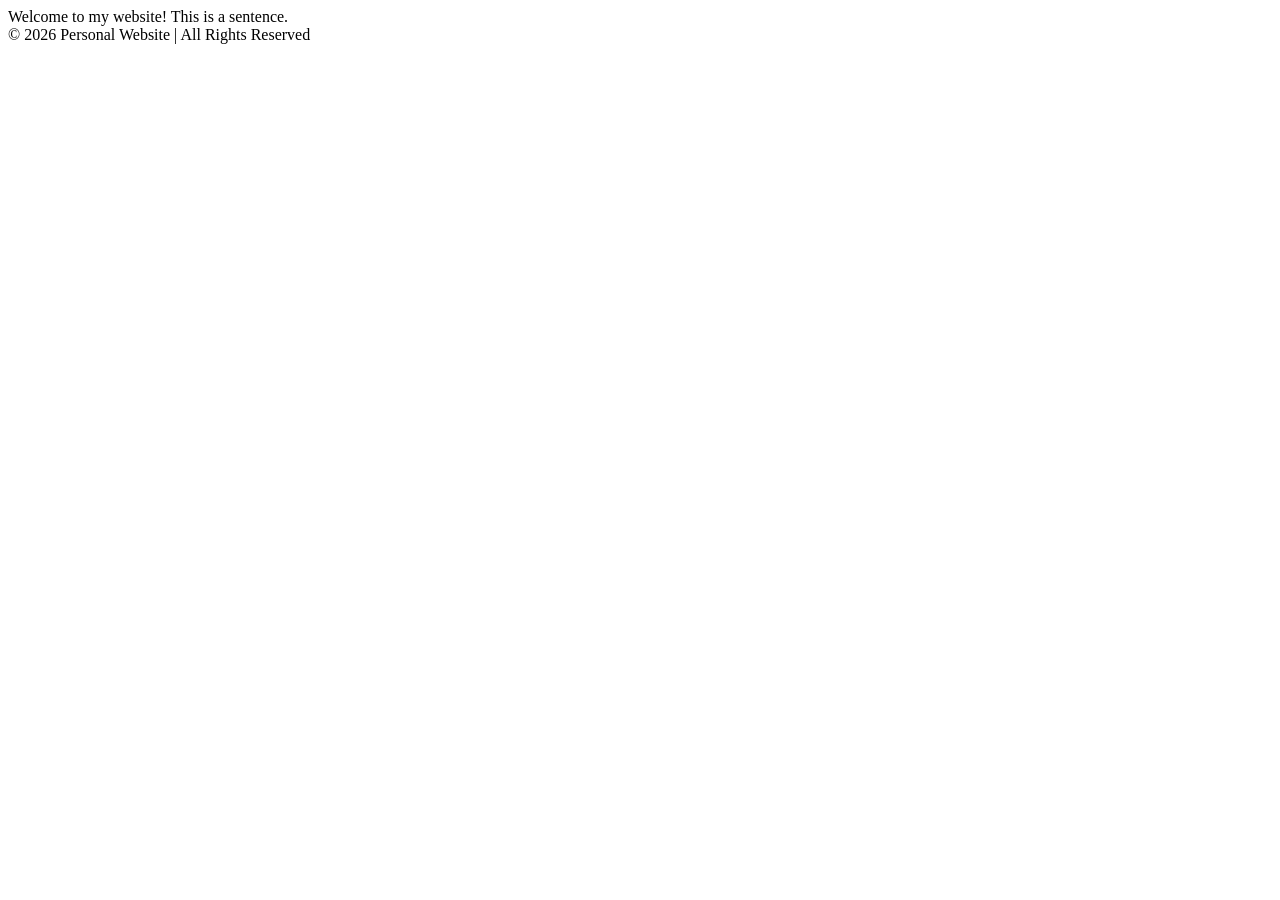
==== index.html @ 1aef8cc7 "feat: add content to index.html" ====
<!DOCTYPE html>
<html>
  <head>
    <title>Personal Website</title>
  </head>

  <body>
    <nav>
    </nav>

    <main>
      Welcome to my website!
      This is a sentence.
    </main>

    <footer>
      © 2026 Personal Website | All Rights Reserved
    </footer>
  </body>
</html>
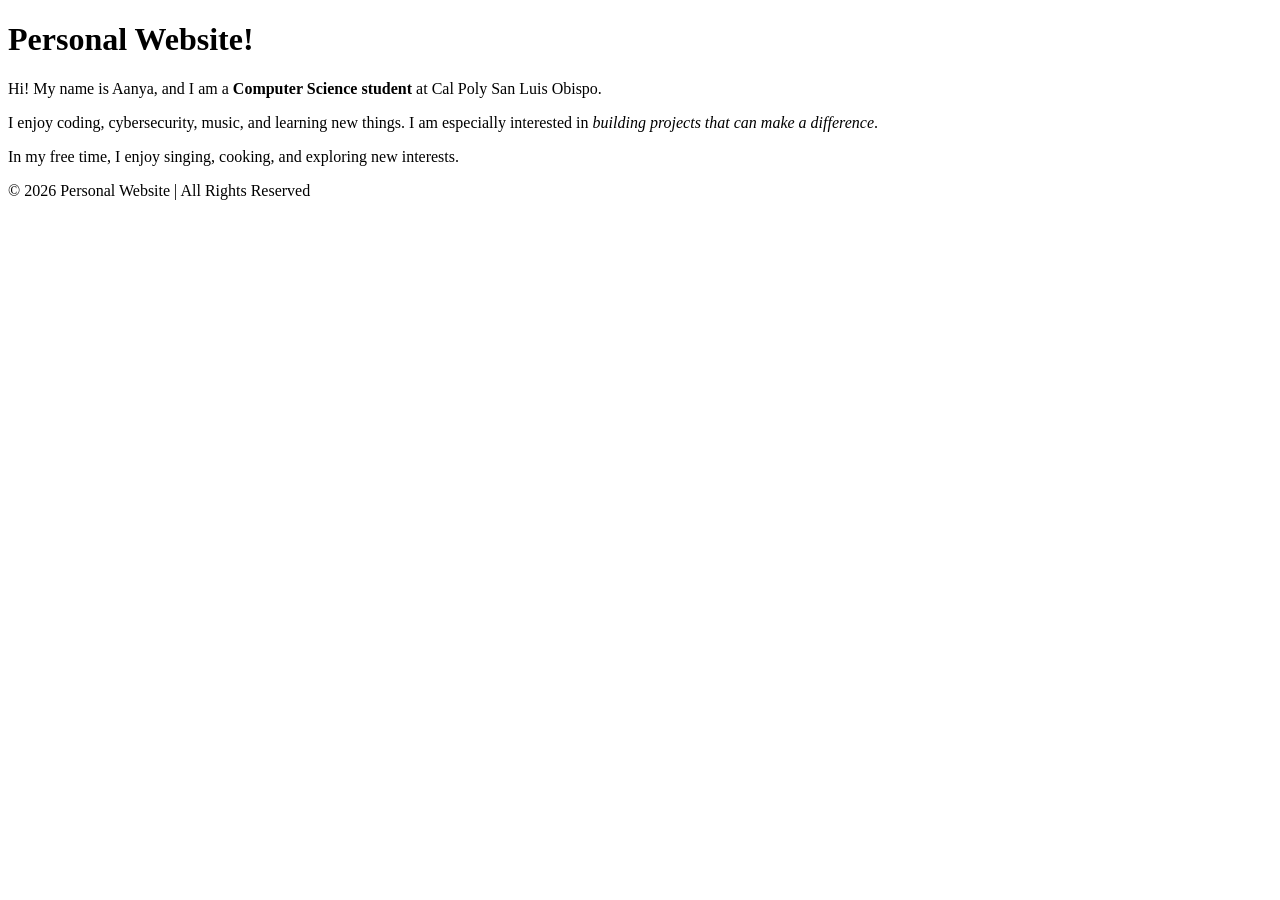
==== commit 6d5cdbb3: "feat: add content to index.html" ====
--- a/index.html
+++ b/index.html
@@ -9,9 +9,11 @@
     </nav>
 
     <main>
-      Welcome to my website!
-      This is a sentence.
-    </main>
+        <h1>Personal Website!</h1>
+        <p>Hi! My name is Aanya, and I am a <strong>Computer Science student</strong> at Cal Poly San Luis Obispo.</p>
+        <p>I enjoy coding, cybersecurity, music, and learning new things. I am especially interested in <em>building projects that can make a difference</em>.</p>
+        <p>In my free time, I enjoy singing, cooking, and exploring new interests.</p>
+</main>
 
     <footer>
       © 2026 Personal Website | All Rights Reserved
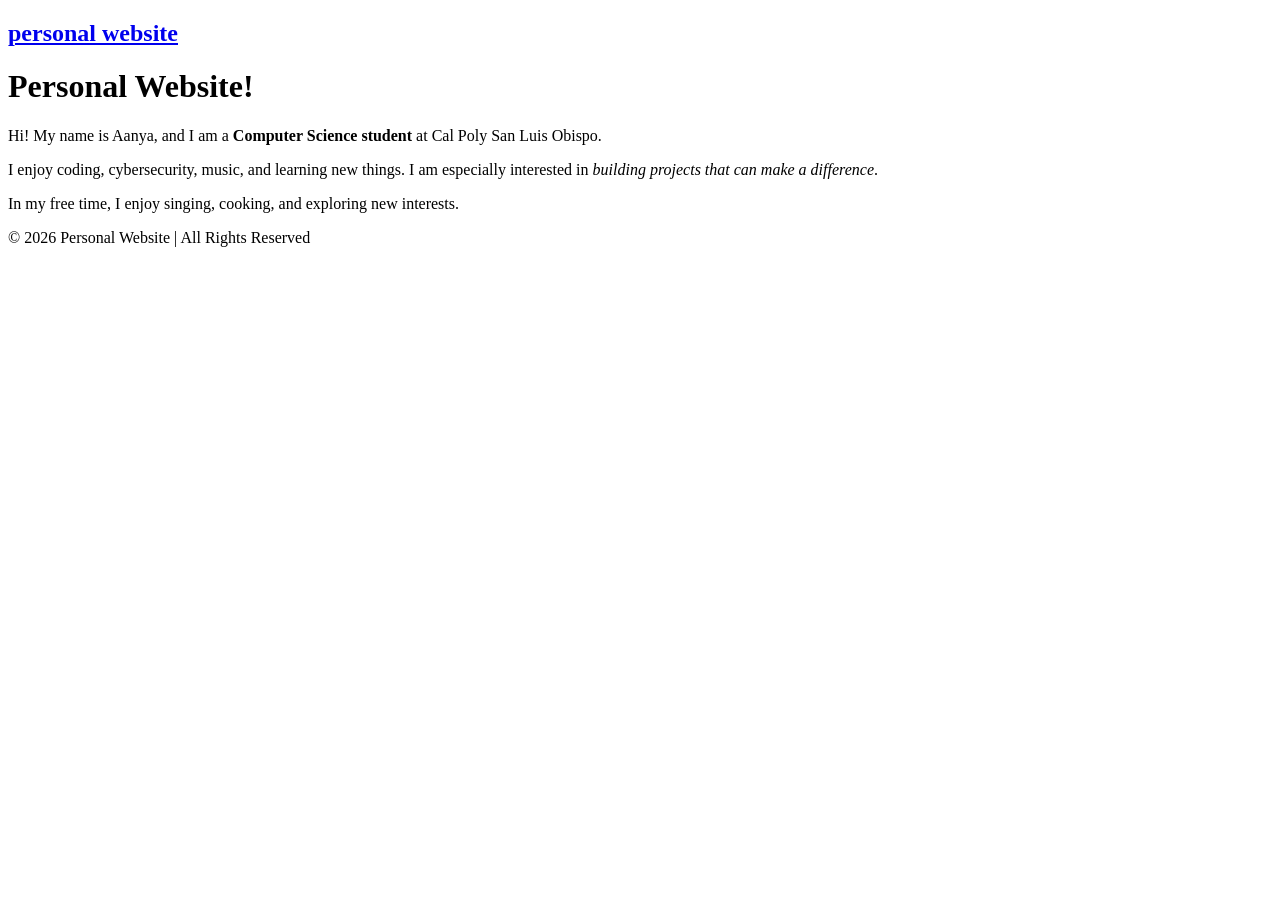
==== commit e59a7f2e: "feat: adding logo/link to index.html" ====
--- a/index.html
+++ b/index.html
@@ -5,15 +5,23 @@
   </head>
 
   <body>
-    <nav>
+    <nav class="navbar">
+        <h1 class="logo">
+            <a href="index.html">personal website</a>
+        </h1>
     </nav>
 
     <main>
         <h1>Personal Website!</h1>
-        <p>Hi! My name is Aanya, and I am a <strong>Computer Science student</strong> at Cal Poly San Luis Obispo.</p>
-        <p>I enjoy coding, cybersecurity, music, and learning new things. I am especially interested in <em>building projects that can make a difference</em>.</p>
-        <p>In my free time, I enjoy singing, cooking, and exploring new interests.</p>
-</main>
+        <div class="about">
+            <div class="about-image"></div>
+            <div class="about-text">
+                <p>Hi! My name is Aanya, and I am a <strong>Computer Science student</strong> at Cal Poly San Luis Obispo.</p>
+                <p>I enjoy coding, cybersecurity, music, and learning new things. I am especially interested in <em>building projects that can make a difference</em>.</p>
+                <p>In my free time, I enjoy singing, cooking, and exploring new interests.</p>
+            </div>
+        </div>
+    </main>
 
     <footer>
       © 2026 Personal Website | All Rights Reserved
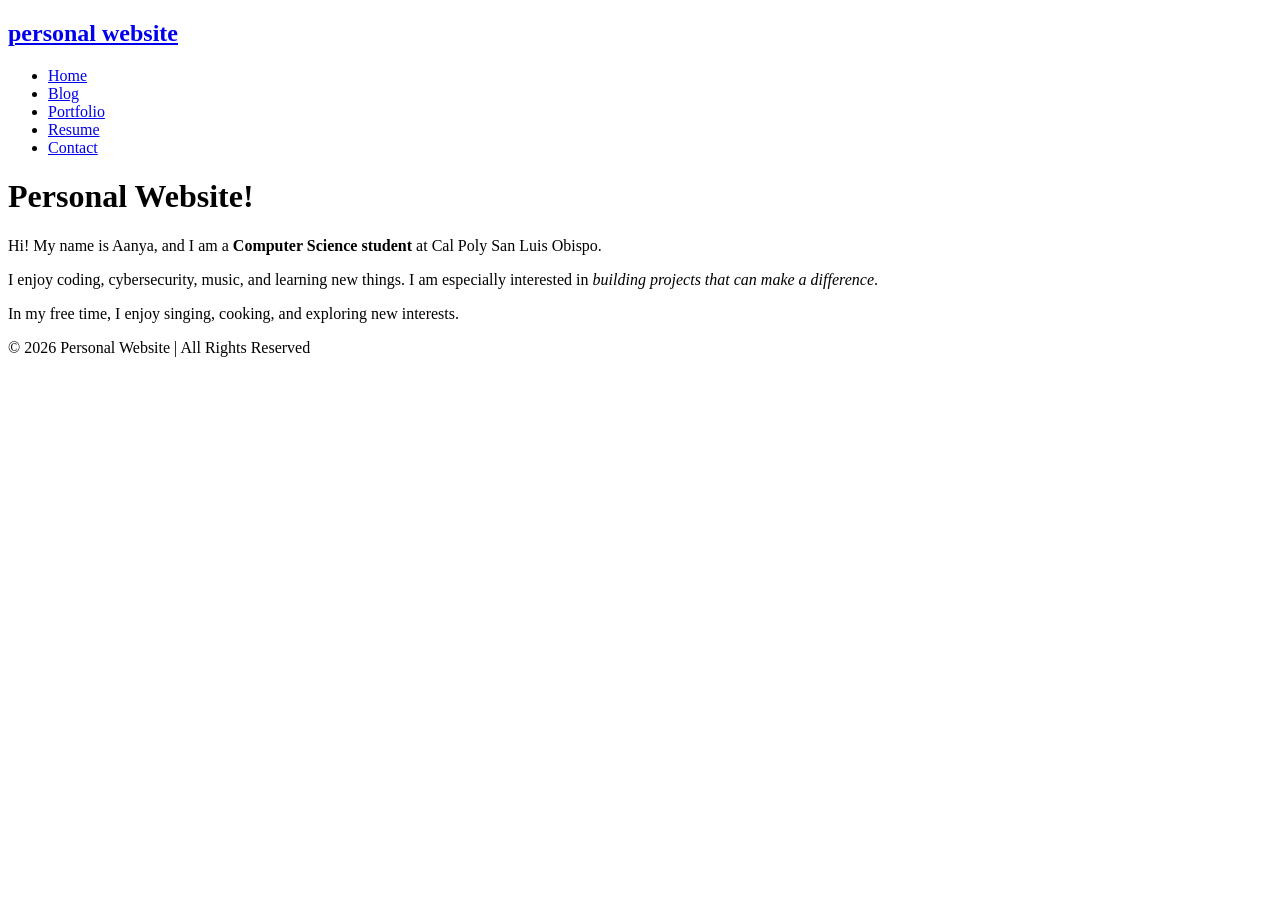
==== commit d7fd50f7: "feat: added nav bar to all html" ====
--- a/index.html
+++ b/index.html
@@ -5,10 +5,15 @@
   </head>
 
   <body>
-    <nav class="navbar">
-        <h1 class="logo">
-            <a href="index.html">personal website</a>
-        </h1>
+        <nav class="navbar">
+      <h1 class="logo"><a href="index.html">personal website</a></h1>
+      <ul class="nav-list">
+        <li><a href="index.html">Home</a></li>
+        <li><a href="blog.html">Blog</a></li>
+        <li><a href="portfolio.html">Portfolio</a></li>
+        <li><a href="resume.html">Resume</a></li>
+        <li><a href="contact.html">Contact</a></li>
+      </ul>
     </nav>
 
     <main>
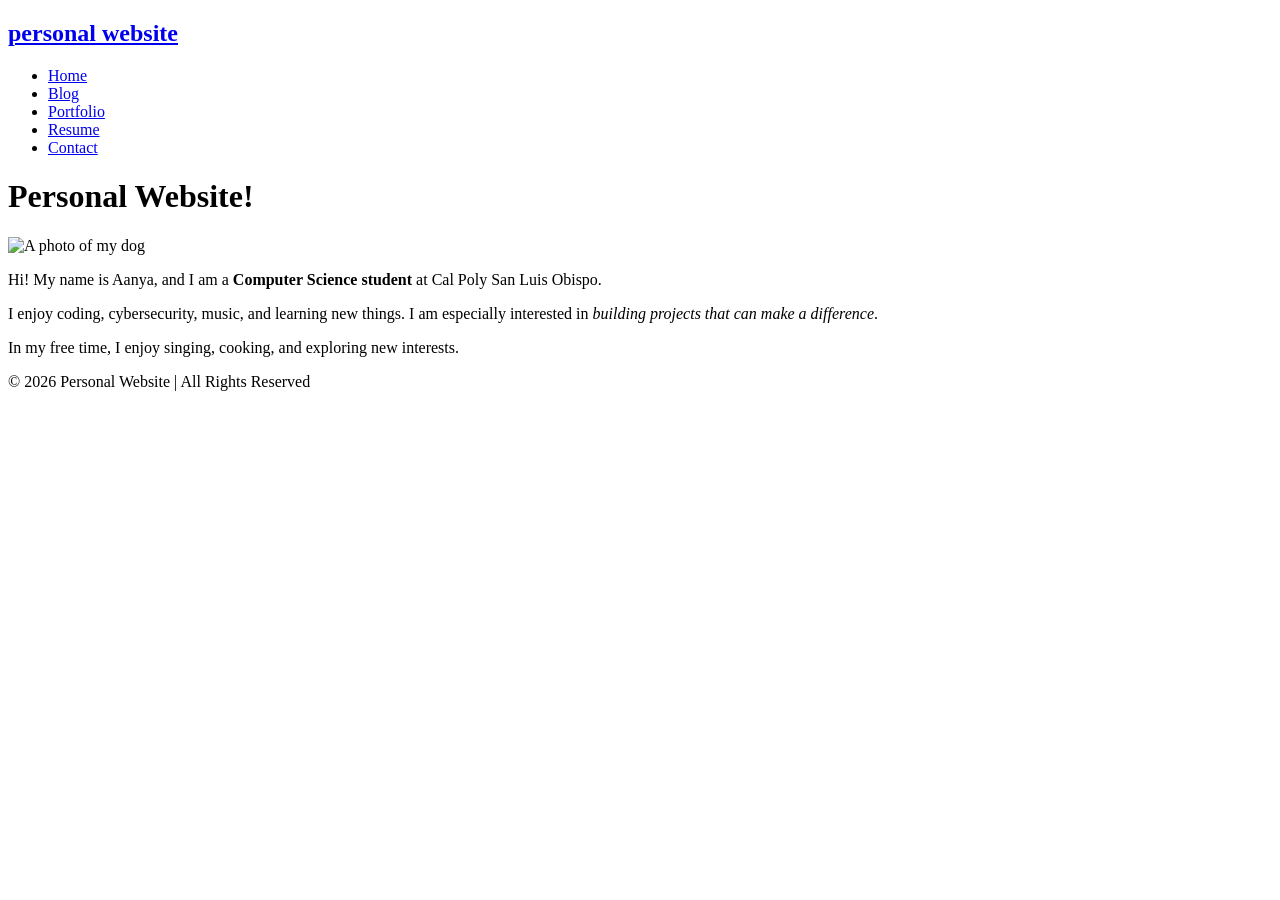
==== commit 3d4fac26: "feat: adding image to index.html" ====
--- a/index.html
+++ b/index.html
@@ -19,7 +19,9 @@
     <main>
         <h1>Personal Website!</h1>
         <div class="about">
-            <div class="about-image"></div>
+            <div class="about-image">
+                <img src="Ace.jpeg" alt="A photo of my dog">
+            </div>
             <div class="about-text">
                 <p>Hi! My name is Aanya, and I am a <strong>Computer Science student</strong> at Cal Poly San Luis Obispo.</p>
                 <p>I enjoy coding, cybersecurity, music, and learning new things. I am especially interested in <em>building projects that can make a difference</em>.</p>
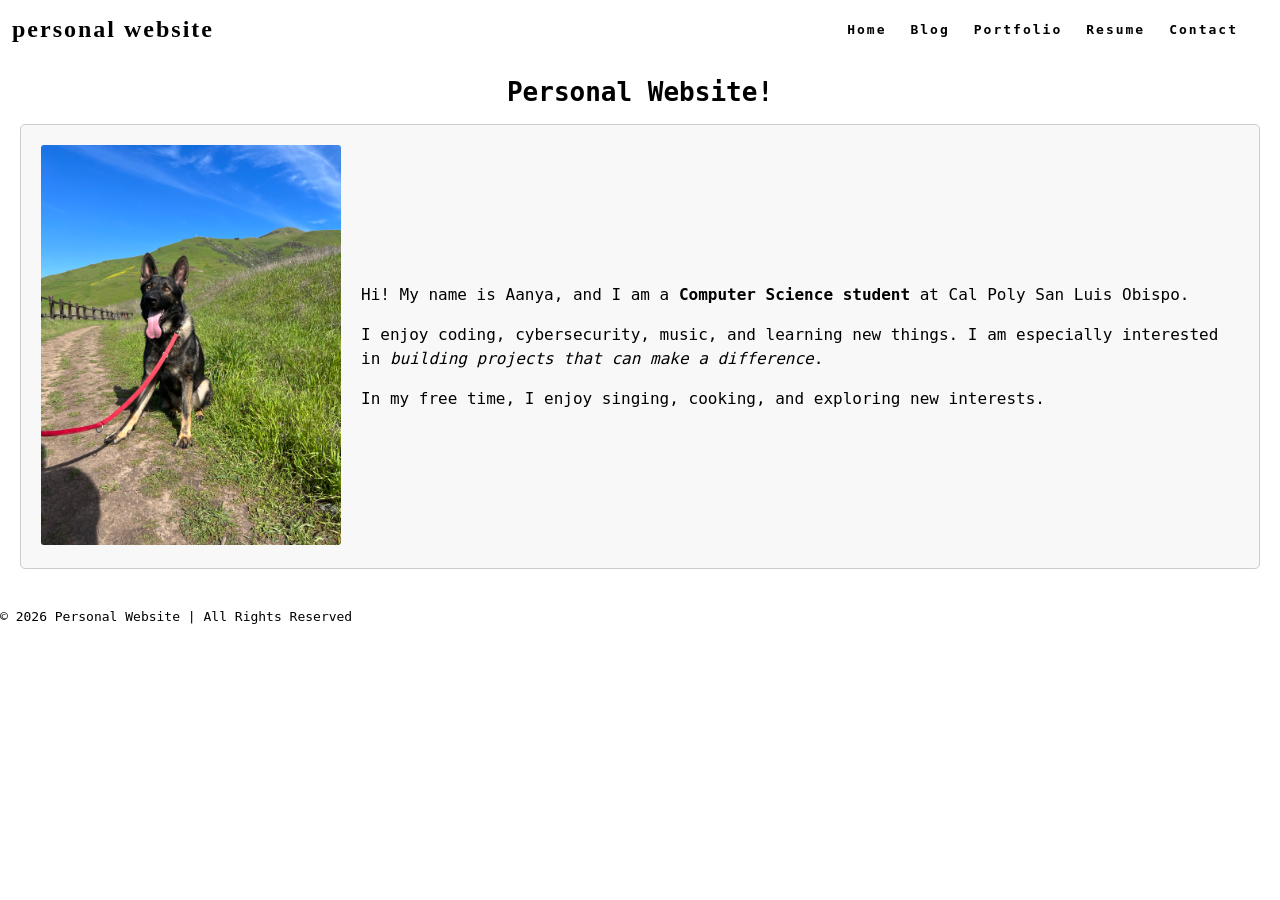
==== commit 9a09545d: "Update title and language attribute in index.html" ====
--- a/index.html
+++ b/index.html
@@ -1,7 +1,8 @@
 <!DOCTYPE html>
-<html>
+<html lang="en">
   <head>
-    <title>Personal Website</title>
+    <title>My Personal Website</title>
+    <link rel="stylesheet" href="styles.css" />
   </head>
 
   <body>
@@ -34,4 +35,4 @@
       © 2026 Personal Website | All Rights Reserved
     </footer>
   </body>
-</html>+</html>
--- a/styles.css
+++ b/styles.css
@@ -0,0 +1,531 @@
+<<<<<<< HEAD
+:root {
+  /* variables */
+  --cg-black: rgb(30, 32, 32);
+  --cg-blue: rgb(36, 94, 255);
+  --cg-grey: rgb(243, 243, 243);
+  --cg-white: rgb(255, 255, 255);
+}
+
+html {
+  height: 100%;
+}
+
+body {
+  background: var(--cg-grey);
+  position: relative;
+  min-height: 100vh;
+  padding: 0;
+  margin: 0;
+  font-family: monospace;
+}
+
+/* CSS for navigation */
+
+.navbar {
+  position: -webkit-sticky;
+  position: sticky;
+  top: 0;
+  width: 100%;
+  height: 7%;
+  z-index: 10;
+
+  display: flex;
+  justify-content: space-between;
+  align-items: center;
+  text-align: center;
+
+  background-color: var(--cg-black);
+  color: var(--cg-white);
+  padding: 0px 0px;
+
+  /* Debug border */
+  /* border: solid red; */
+}
+
+.nav-list {
+  display: flex;
+  flex-direction: row;
+  position: relative;
+  right: 30px;
+  list-style: none;
+
+  /* Debug border */
+  /* border: solid blue; */
+}
+
+.navbar a {
+  color: var(--cg-white);
+  font-weight: bold;
+  margin: 0 12px;
+  text-decoration: none;
+  letter-spacing: 2px;
+
+  font-family: monospace;
+}
+
+.navbar a:hover {
+  color: var(--cg-blue);
+  text-decoration: underline;
+}
+
+.navbar a:active {
+  color: var(--cg-blue);
+}
+
+.logo a {
+  font-family: Georgia;
+}
+
+.logo a:hover {
+  text-decoration: None;
+}
+
+main {
+  padding: 0 20px 40px 20px;
+  display: flex;
+  flex-direction: column;
+  justify-content: center;
+  align-items: center;
+}
+
+.page-title {
+  display: flex;
+  justify-content: center;
+  font-size: 40px;
+  font-family: Georgia;
+}
+
+/* CSS for portfolio grid */
+
+.project {
+  display: flex;
+  flex-direction: row;
+  max-width: 100%;
+  margin: 1em 0 2em 0;
+
+  /* Debug border */
+  /* border: 2px solid blue; */
+}
+
+.item-link {
+  width: 70%;
+
+  /* Debug border */
+  /* border: 2px solid red; */
+}
+
+.project-image {
+  object-fit: cover;
+  width: 100%;
+  height: 500px;
+  flex-basis: 50px;
+  flex-grow: 2;
+
+  /* Debug border */
+  /* border: 2px solid black; */
+}
+
+.project-details {
+  display: flex;
+  background-color: var(--cg-white);
+  width: 30%;
+  height: 500px;
+  flex-shrink: 1;
+  padding: 0 20px;
+  margin: 0px;
+  line-height: 1.5;
+  overflow: scroll;
+
+  flex-direction: column;
+  text-align: center;
+  justify-content: center;
+
+  /* Debug border */
+  /* border: 2px solid green; */
+}
+
+.project-details a {
+  color: var(--cg-black);
+  text-decoration: none;
+  font-weight: bold;
+  letter-spacing: 1px;
+}
+
+.project-details a:hover {
+  color: var(--cg-blue);
+  text-decoration: underline;
+}
+
+.project-details {
+  font-weight: lighter;
+}
+
+.project-name {
+  font-weight: bold;
+  font-size: 20px;
+}
+
+/* CSS for home page */
+
+.about {
+  display: flex;
+  align-items: center;
+  justify-content: space-between;
+  padding: 20px;
+  background-color: #f8f8f8;
+  border: 1px solid #ccc;
+  border-radius: 5px;
+  /* box-shadow: 0 0 10px rgba(0, 0, 0, 0.1); */
+}
+
+.about-image img {
+  max-width: 300px;
+  border-radius: 3px;
+  /* box-shadow: 0 0 10px rgba(0, 0, 0, 0.2); */
+}
+
+.about-text {
+  flex: 1;
+  margin-left: 20px;
+}
+
+.about-text h2 {
+  font-size: 24px;
+  margin-bottom: 10px;
+}
+
+.about-text p {
+  font-size: 16px;
+  line-height: 1.5;
+}
+
+/* CSS for resume page */
+
+.button {
+  background-color: var(--cg-black);
+  border: none;
+  color: var(--cg-white);
+
+  font-family: monospace;
+
+  padding: 5px 7px;
+  text-align: center;
+
+  border-radius: 2px;
+}
+
+.button:hover {
+  background-color: var(--cg-blue);
+}
+
+.resume h2 {
+  font-family: Georgia;
+}
+
+/* CSS for contact form */
+
+label {
+  display: block;
+  margin-bottom: 8px;
+  font-family: Georgia;
+  font-weight: bold;
+}
+
+input[type="text"],
+input[type="email"],
+textarea {
+  width: 100%;
+  padding: 10px;
+  margin-bottom: 15px;
+  border: 1px solid #ccc;
+  border-radius: 4px;
+  font-size: 16px;
+  resize: none;
+}
+
+/* Add some spacing to the form */
+form {
+  width: 500px;
+  margin: 0 auto;
+}
+
+/* CSS for footer */
+
+.footer {
+  display: flex;
+  justify-content: center;
+  align-items: center;
+  background-color: var(--cg-black);
+  color: var(--cg-white);
+  position: absolute;
+  bottom: 0;
+  width: 100%;
+  height: 2.5rem;
+}
+=======
+:root {
+  /* variables */
+  --cg-black: rgb(30, 32, 32);
+  --cg-blue: rgb(36, 94, 255);
+  --cg-grey: rgb(243, 243, 243);
+  --cg-white: rgb(255, 255, 255);
+}
+
+html {
+  height: 100%;
+}
+
+body {
+  background: var(--cg-grey);
+  position: relative;
+  min-height: 100vh;
+  padding: 0;
+  margin: 0;
+  font-family: monospace;
+}
+
+/* CSS for navigation */
+
+.navbar {
+  position: -webkit-sticky;
+  position: sticky;
+  top: 0;
+  width: 100%;
+  height: 7%;
+  z-index: 10;
+
+  display: flex;
+  justify-content: space-between;
+  align-items: center;
+  text-align: center;
+
+  background-color: var(--cg-black);
+  color: var(--cg-white);
+  padding: 0px 0px;
+
+  /* Debug border */
+  /* border: solid red; */
+}
+
+.nav-list {
+  display: flex;
+  flex-direction: row;
+  position: relative;
+  right: 30px;
+  list-style: none;
+
+  /* Debug border */
+  /* border: solid blue; */
+}
+
+.navbar a {
+  color: var(--cg-white);
+  font-weight: bold;
+  margin: 0 12px;
+  text-decoration: none;
+  letter-spacing: 2px;
+
+  font-family: monospace;
+}
+
+.navbar a:hover {
+  color: var(--cg-blue);
+  text-decoration: underline;
+}
+
+.navbar a:active {
+  color: var(--cg-blue);
+}
+
+.logo a {
+  font-family: Georgia;
+}
+
+.logo a:hover {
+  text-decoration: None;
+}
+
+main {
+  padding: 0 20px 40px 20px;
+  display: flex;
+  flex-direction: column;
+  justify-content: center;
+  align-items: center;
+}
+
+.page-title {
+  display: flex;
+  justify-content: center;
+  font-size: 40px;
+  font-family: Georgia;
+}
+
+/* CSS for portfolio grid */
+
+.project {
+  display: flex;
+  flex-direction: row;
+  max-width: 100%;
+  margin: 1em 0 2em 0;
+
+  /* Debug border */
+  /* border: 2px solid blue; */
+}
+
+.item-link {
+  width: 70%;
+
+  /* Debug border */
+  /* border: 2px solid red; */
+}
+
+.project-image {
+  object-fit: cover;
+  width: 100%;
+  height: 500px;
+  flex-basis: 50px;
+  flex-grow: 2;
+
+  /* Debug border */
+  /* border: 2px solid black; */
+}
+
+.project-details {
+  display: flex;
+  background-color: var(--cg-white);
+  width: 30%;
+  height: 500px;
+  flex-shrink: 1;
+  padding: 0 20px;
+  margin: 0px;
+  line-height: 1.5;
+  overflow: scroll;
+
+  flex-direction: column;
+  text-align: center;
+  justify-content: center;
+
+  /* Debug border */
+  /* border: 2px solid green; */
+}
+
+.project-details a {
+  color: var(--cg-black);
+  text-decoration: none;
+  font-weight: bold;
+  letter-spacing: 1px;
+}
+
+.project-details a:hover {
+  color: var(--cg-blue);
+  text-decoration: underline;
+}
+
+.project-details {
+  font-weight: lighter;
+}
+
+.project-name {
+  font-weight: bold;
+  font-size: 20px;
+}
+
+/* CSS for home page */
+
+.about {
+  display: flex;
+  align-items: center;
+  justify-content: space-between;
+  padding: 20px;
+  background-color: #f8f8f8;
+  border: 1px solid #ccc;
+  border-radius: 5px;
+  /* box-shadow: 0 0 10px rgba(0, 0, 0, 0.1); */
+}
+
+.about-image img {
+  max-width: 300px;
+  border-radius: 3px;
+  /* box-shadow: 0 0 10px rgba(0, 0, 0, 0.2); */
+}
+
+.about-text {
+  flex: 1;
+  margin-left: 20px;
+}
+
+.about-text h2 {
+  font-size: 24px;
+  margin-bottom: 10px;
+}
+
+.about-text p {
+  font-size: 16px;
+  line-height: 1.5;
+}
+
+/* CSS for resume page */
+
+.button {
+  background-color: var(--cg-black);
+  border: none;
+  color: var(--cg-white);
+
+  font-family: monospace;
+
+  padding: 5px 7px;
+  text-align: center;
+
+  border-radius: 2px;
+}
+
+.button:hover {
+  background-color: var(--cg-blue);
+}
+
+.resume h2 {
+  font-family: Georgia;
+}
+
+/* CSS for contact form */
+
+label {
+  display: block;
+  margin-bottom: 8px;
+  font-family: Georgia;
+  font-weight: bold;
+}
+
+input[type="text"],
+input[type="email"],
+textarea {
+  width: 100%;
+  padding: 10px;
+  margin-bottom: 15px;
+  border: 1px solid #ccc;
+  border-radius: 4px;
+  font-size: 16px;
+  resize: none;
+}
+
+/* Add some spacing to the form */
+form {
+  width: 500px;
+  margin: 0 auto;
+}
+
+/* CSS for footer */
+
+.footer {
+  display: flex;
+  justify-content: center;
+  align-items: center;
+  background-color: var(--cg-black);
+  color: var(--cg-white);
+  position: absolute;
+  bottom: 0;
+  width: 100%;
+  height: 2.5rem;
+}
+>>>>>>> ddc6784 (feat: adding css connections)
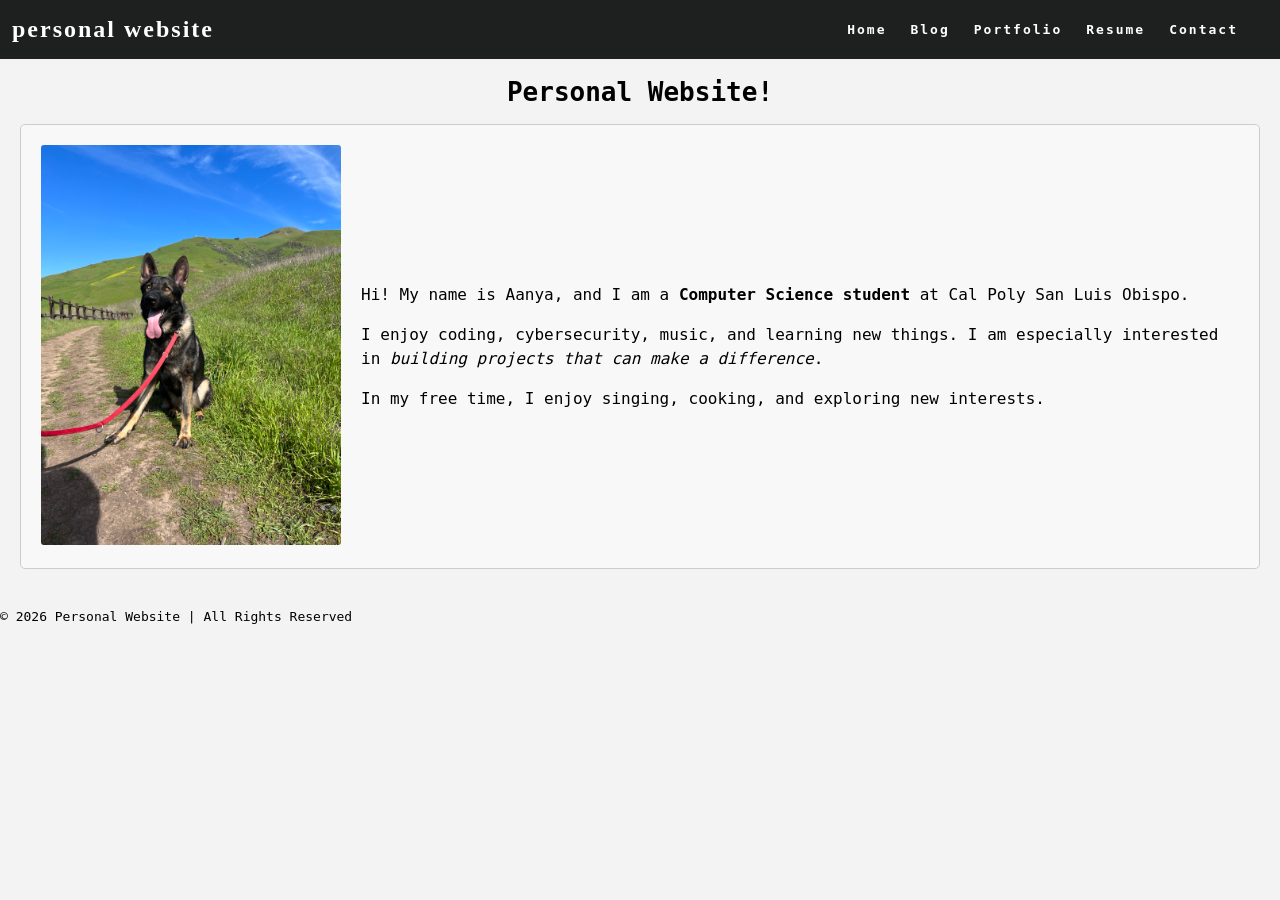
==== commit a6d3a01d: "feat: starter pack complete" ====
--- a/index.html
+++ b/index.html
@@ -1,4 +1,5 @@
 <!DOCTYPE html>
+<!-- Hack4Impact Starter Pack complete -->
 <html lang="en">
   <head>
     <title>My Personal Website</title>
--- a/styles.css
+++ b/styles.css
@@ -1,271 +1,5 @@
-<<<<<<< HEAD
-:root {
-  /* variables */
-  --cg-black: rgb(30, 32, 32);
-  --cg-blue: rgb(36, 94, 255);
-  --cg-grey: rgb(243, 243, 243);
-  --cg-white: rgb(255, 255, 255);
-}
-
-html {
-  height: 100%;
-}
-
-body {
-  background: var(--cg-grey);
-  position: relative;
-  min-height: 100vh;
-  padding: 0;
-  margin: 0;
-  font-family: monospace;
-}
-
-/* CSS for navigation */
-
-.navbar {
-  position: -webkit-sticky;
-  position: sticky;
-  top: 0;
-  width: 100%;
-  height: 7%;
-  z-index: 10;
-
-  display: flex;
-  justify-content: space-between;
-  align-items: center;
-  text-align: center;
-
-  background-color: var(--cg-black);
-  color: var(--cg-white);
-  padding: 0px 0px;
-
-  /* Debug border */
-  /* border: solid red; */
-}
-
-.nav-list {
-  display: flex;
-  flex-direction: row;
-  position: relative;
-  right: 30px;
-  list-style: none;
-
-  /* Debug border */
-  /* border: solid blue; */
-}
-
-.navbar a {
-  color: var(--cg-white);
-  font-weight: bold;
-  margin: 0 12px;
-  text-decoration: none;
-  letter-spacing: 2px;
-
-  font-family: monospace;
-}
-
-.navbar a:hover {
-  color: var(--cg-blue);
-  text-decoration: underline;
-}
-
-.navbar a:active {
-  color: var(--cg-blue);
-}
-
-.logo a {
-  font-family: Georgia;
-}
-
-.logo a:hover {
-  text-decoration: None;
-}
-
-main {
-  padding: 0 20px 40px 20px;
-  display: flex;
-  flex-direction: column;
-  justify-content: center;
-  align-items: center;
-}
-
-.page-title {
-  display: flex;
-  justify-content: center;
-  font-size: 40px;
-  font-family: Georgia;
-}
-
-/* CSS for portfolio grid */
-
-.project {
-  display: flex;
-  flex-direction: row;
-  max-width: 100%;
-  margin: 1em 0 2em 0;
-
-  /* Debug border */
-  /* border: 2px solid blue; */
-}
-
-.item-link {
-  width: 70%;
-
-  /* Debug border */
-  /* border: 2px solid red; */
-}
-
-.project-image {
-  object-fit: cover;
-  width: 100%;
-  height: 500px;
-  flex-basis: 50px;
-  flex-grow: 2;
-
-  /* Debug border */
-  /* border: 2px solid black; */
-}
-
-.project-details {
-  display: flex;
-  background-color: var(--cg-white);
-  width: 30%;
-  height: 500px;
-  flex-shrink: 1;
-  padding: 0 20px;
-  margin: 0px;
-  line-height: 1.5;
-  overflow: scroll;
-
-  flex-direction: column;
-  text-align: center;
-  justify-content: center;
-
-  /* Debug border */
-  /* border: 2px solid green; */
-}
-
-.project-details a {
-  color: var(--cg-black);
-  text-decoration: none;
-  font-weight: bold;
-  letter-spacing: 1px;
-}
-
-.project-details a:hover {
-  color: var(--cg-blue);
-  text-decoration: underline;
-}
-
-.project-details {
-  font-weight: lighter;
-}
-
-.project-name {
-  font-weight: bold;
-  font-size: 20px;
-}
-
-/* CSS for home page */
-
-.about {
-  display: flex;
-  align-items: center;
-  justify-content: space-between;
-  padding: 20px;
-  background-color: #f8f8f8;
-  border: 1px solid #ccc;
-  border-radius: 5px;
-  /* box-shadow: 0 0 10px rgba(0, 0, 0, 0.1); */
-}
-
-.about-image img {
-  max-width: 300px;
-  border-radius: 3px;
-  /* box-shadow: 0 0 10px rgba(0, 0, 0, 0.2); */
-}
-
-.about-text {
-  flex: 1;
-  margin-left: 20px;
-}
-
-.about-text h2 {
-  font-size: 24px;
-  margin-bottom: 10px;
-}
-
-.about-text p {
-  font-size: 16px;
-  line-height: 1.5;
-}
-
-/* CSS for resume page */
-
-.button {
-  background-color: var(--cg-black);
-  border: none;
-  color: var(--cg-white);
-
-  font-family: monospace;
-
-  padding: 5px 7px;
-  text-align: center;
-
-  border-radius: 2px;
-}
-
-.button:hover {
-  background-color: var(--cg-blue);
-}
-
-.resume h2 {
-  font-family: Georgia;
-}
-
-/* CSS for contact form */
-
-label {
-  display: block;
-  margin-bottom: 8px;
-  font-family: Georgia;
-  font-weight: bold;
-}
-
-input[type="text"],
-input[type="email"],
-textarea {
-  width: 100%;
-  padding: 10px;
-  margin-bottom: 15px;
-  border: 1px solid #ccc;
-  border-radius: 4px;
-  font-size: 16px;
-  resize: none;
-}
-
-/* Add some spacing to the form */
-form {
-  width: 500px;
-  margin: 0 auto;
-}
-
-/* CSS for footer */
-
-.footer {
-  display: flex;
-  justify-content: center;
-  align-items: center;
-  background-color: var(--cg-black);
-  color: var(--cg-white);
-  position: absolute;
-  bottom: 0;
-  width: 100%;
-  height: 2.5rem;
-}
-=======
+/* Hack4Impact Starter Pack complete */
 :root {
-  /* variables */
   --cg-black: rgb(30, 32, 32);
   --cg-blue: rgb(36, 94, 255);
   --cg-grey: rgb(243, 243, 243);
@@ -285,27 +19,20 @@
   font-family: monospace;
 }
 
-/* CSS for navigation */
-
+/* Navigation */
 .navbar {
-  position: -webkit-sticky;
   position: sticky;
   top: 0;
   width: 100%;
   height: 7%;
   z-index: 10;
-
   display: flex;
   justify-content: space-between;
   align-items: center;
   text-align: center;
-
   background-color: var(--cg-black);
   color: var(--cg-white);
-  padding: 0px 0px;
-
-  /* Debug border */
-  /* border: solid red; */
+  padding: 0;
 }
 
 .nav-list {
@@ -314,9 +41,6 @@
   position: relative;
   right: 30px;
   list-style: none;
-
-  /* Debug border */
-  /* border: solid blue; */
 }
 
 .navbar a {
@@ -325,7 +49,6 @@
   margin: 0 12px;
   text-decoration: none;
   letter-spacing: 2px;
-
   font-family: monospace;
 }
 
@@ -343,9 +66,10 @@
 }
 
 .logo a:hover {
-  text-decoration: None;
-}
-
+  text-decoration: none;
+}
+
+/* Main */
 main {
   padding: 0 20px 40px 20px;
   display: flex;
@@ -361,23 +85,16 @@
   font-family: Georgia;
 }
 
-/* CSS for portfolio grid */
-
+/* Portfolio */
 .project {
   display: flex;
   flex-direction: row;
   max-width: 100%;
   margin: 1em 0 2em 0;
-
-  /* Debug border */
-  /* border: 2px solid blue; */
 }
 
 .item-link {
   width: 70%;
-
-  /* Debug border */
-  /* border: 2px solid red; */
 }
 
 .project-image {
@@ -386,9 +103,6 @@
   height: 500px;
   flex-basis: 50px;
   flex-grow: 2;
-
-  /* Debug border */
-  /* border: 2px solid black; */
 }
 
 .project-details {
@@ -398,16 +112,13 @@
   height: 500px;
   flex-shrink: 1;
   padding: 0 20px;
-  margin: 0px;
+  margin: 0;
   line-height: 1.5;
   overflow: scroll;
-
   flex-direction: column;
   text-align: center;
   justify-content: center;
-
-  /* Debug border */
-  /* border: 2px solid green; */
+  font-weight: lighter;
 }
 
 .project-details a {
@@ -422,17 +133,12 @@
   text-decoration: underline;
 }
 
-.project-details {
-  font-weight: lighter;
-}
-
 .project-name {
   font-weight: bold;
   font-size: 20px;
 }
 
-/* CSS for home page */
-
+/* Home */
 .about {
   display: flex;
   align-items: center;
@@ -441,13 +147,11 @@
   background-color: #f8f8f8;
   border: 1px solid #ccc;
   border-radius: 5px;
-  /* box-shadow: 0 0 10px rgba(0, 0, 0, 0.1); */
 }
 
 .about-image img {
   max-width: 300px;
   border-radius: 3px;
-  /* box-shadow: 0 0 10px rgba(0, 0, 0, 0.2); */
 }
 
 .about-text {
@@ -465,18 +169,14 @@
   line-height: 1.5;
 }
 
-/* CSS for resume page */
-
+/* Resume */
 .button {
   background-color: var(--cg-black);
   border: none;
   color: var(--cg-white);
-
   font-family: monospace;
-
   padding: 5px 7px;
   text-align: center;
-
   border-radius: 2px;
 }
 
@@ -488,8 +188,7 @@
   font-family: Georgia;
 }
 
-/* CSS for contact form */
-
+/* Contact */
 label {
   display: block;
   margin-bottom: 8px;
@@ -509,14 +208,12 @@
   resize: none;
 }
 
-/* Add some spacing to the form */
 form {
   width: 500px;
   margin: 0 auto;
 }
 
-/* CSS for footer */
-
+/* Footer */
 .footer {
   display: flex;
   justify-content: center;
@@ -527,5 +224,4 @@
   bottom: 0;
   width: 100%;
   height: 2.5rem;
-}
->>>>>>> ddc6784 (feat: adding css connections)
+}
